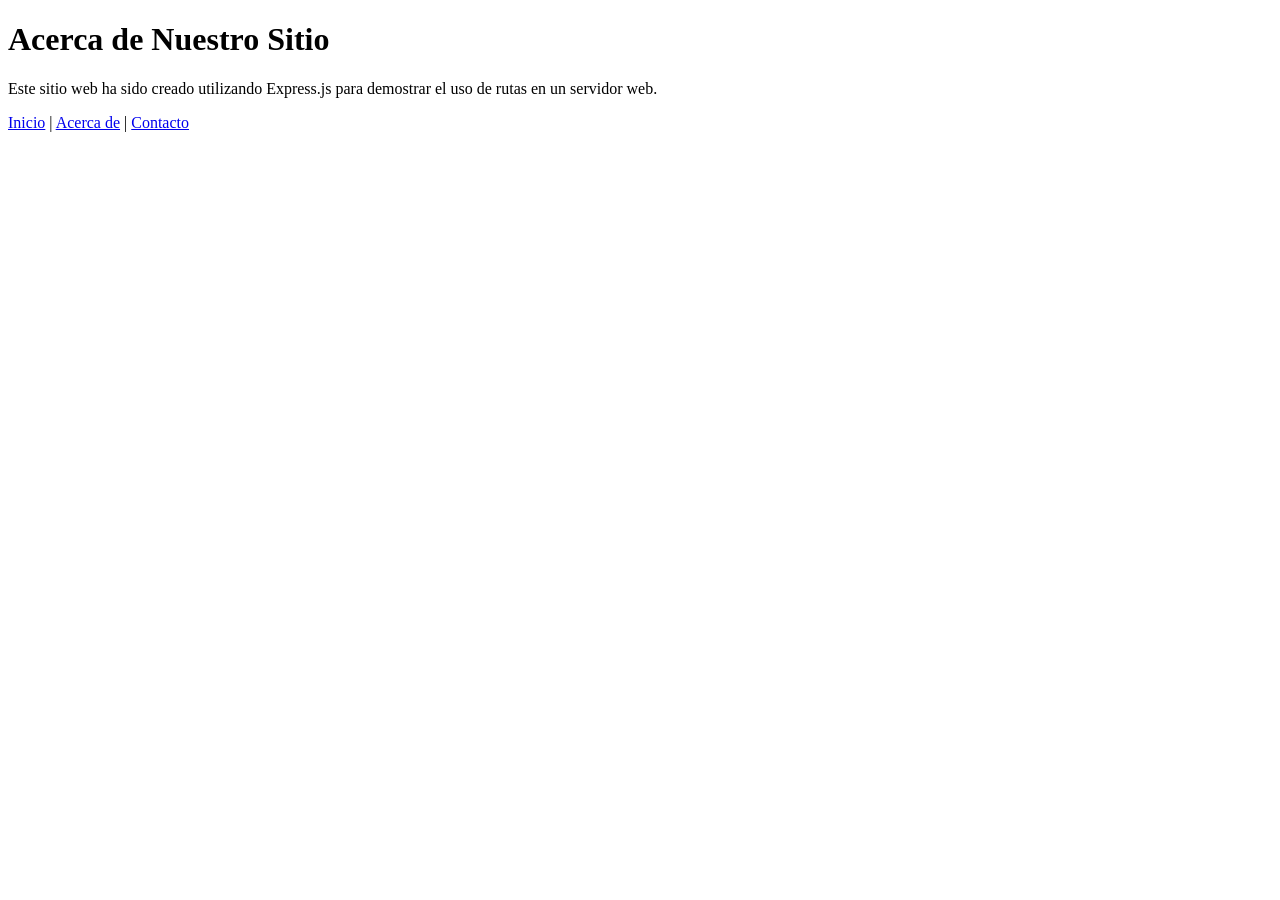
==== public/acerca.html @ 37084d34 "nivel 1- servidor de archivos estaticos" ====
<!DOCTYPE html>
<html lang="es">
<head>
  <meta charset="UTF-8">
  <title>Acerca de</title>
</head>
<body>
  <h1>Acerca de Nuestro Sitio</h1>
  <p>Este sitio web ha sido creado utilizando Express.js para demostrar el uso de rutas en un servidor web.</p>
  <nav>
    <a href="/">Inicio</a> |
    <a href="/acerca">Acerca de</a> |
    <a href="/contacto">Contacto</a>
  </nav>
</body>
</html>
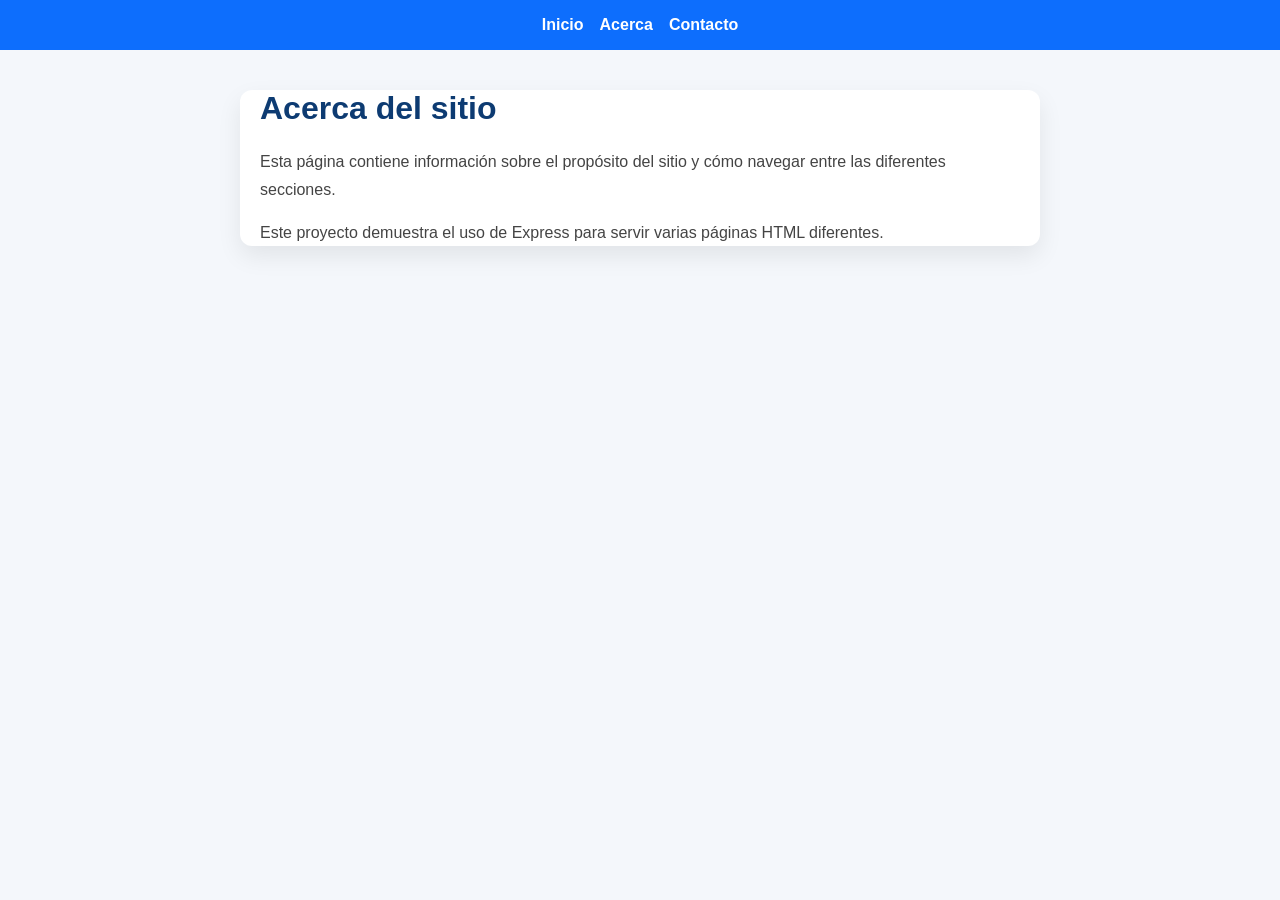
==== commit a4a18d94: "Nivel 1 - servidor con varias rutas" ====
--- a/public/acerca.html
+++ b/public/acerca.html
@@ -2,15 +2,21 @@
 <html lang="es">
 <head>
   <meta charset="UTF-8">
-  <title>Acerca de</title>
+  <title>Acerca del sitio</title>
+  <link rel="stylesheet" href="styles.css">
 </head>
 <body>
-  <h1>Acerca de Nuestro Sitio</h1>
-  <p>Este sitio web ha sido creado utilizando Express.js para demostrar el uso de rutas en un servidor web.</p>
-  <nav>
-    <a href="/">Inicio</a> |
-    <a href="/acerca">Acerca de</a> |
-    <a href="/contacto">Contacto</a>
-  </nav>
+  <header>
+    <nav>
+      <a href="/">Inicio</a>
+      <a href="/acerca">Acerca</a>
+      <a href="/contacto">Contacto</a>
+    </nav>
+  </header>
+  <main>
+    <h1>Acerca del sitio</h1>
+    <p>Esta página contiene información sobre el propósito del sitio y cómo navegar entre las diferentes secciones.</p>
+    <p>Este proyecto demuestra el uso de Express para servir varias páginas HTML diferentes.</p>
+  </main>
 </body>
-</html>+</html>
--- a/public/styles.css
+++ b/public/styles.css
@@ -0,0 +1,69 @@
+body {
+  margin: 0;
+  font-family: Arial, sans-serif;
+  background: #f4f7fb;
+  color: #333;
+}
+
+header {
+  background: #0d6efd;
+  padding: 16px;
+}
+
+nav {
+  display: flex;
+  justify-content: center;
+  gap: 16px;
+}
+
+nav a {
+  color: white;
+  text-decoration: none;
+  font-weight: 600;
+}
+
+nav a:hover {
+  text-decoration: underline;
+}
+
+main {
+  max-width: 760px;
+  margin: 40px auto;
+  padding: 0 20px;
+  background: white;
+  border-radius: 12px;
+  box-shadow: 0 10px 25px rgba(0, 0, 0, 0.08);
+}
+
+h1 {
+  margin-top: 0;
+  color: #0d3b72;
+}
+
+p, ul {
+  line-height: 1.7;
+  color: #444;
+}
+
+button {
+  background: #0d6efd;
+  border: none;
+  color: white;
+  padding: 12px 20px;
+  border-radius: 8px;
+  cursor: pointer;
+  font-size: 1rem;
+}
+
+button:hover {
+  background: #084ec8;
+}
+
+ul {
+  list-style: none;
+  padding: 0;
+}
+
+li {
+  margin-bottom: 8px;
+}
